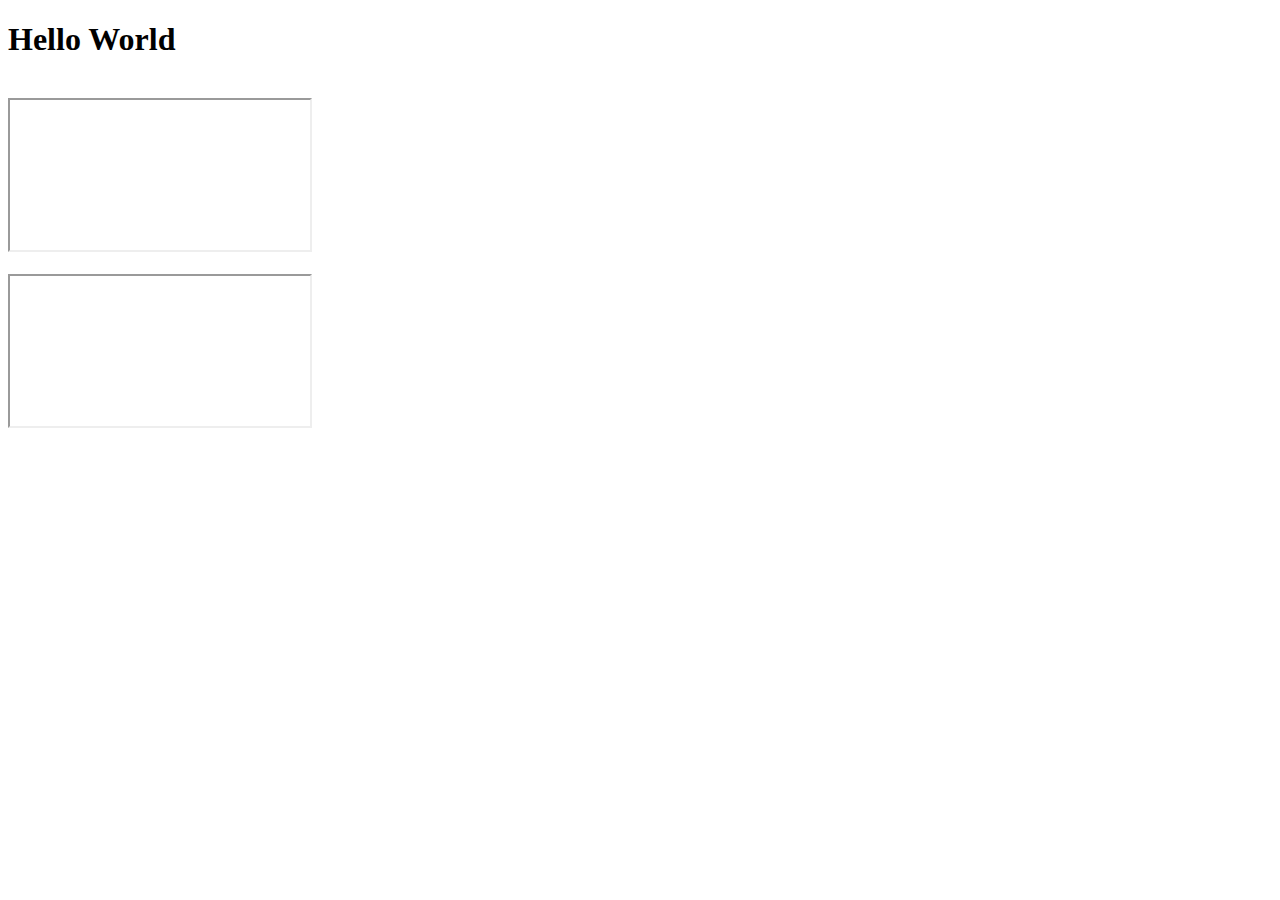
==== embeddingOriginalWork.html @ 26e69340 "Add files via upload" ====
<!DOCTYPE html>
<html>
	<head>
		<title>Hello World</title>
	</head>
	<body>
		<h1>Hello World</h1>
		<br>
		<iframe>https://youtu.be/Xw8NADU8gA8?t=180/iframe></iframe> 
		<br>
		<br>
		<iframe>https://goo.gl/maps/sQyStgeZaXC9XALS7</iframe>
	</body>
</html>
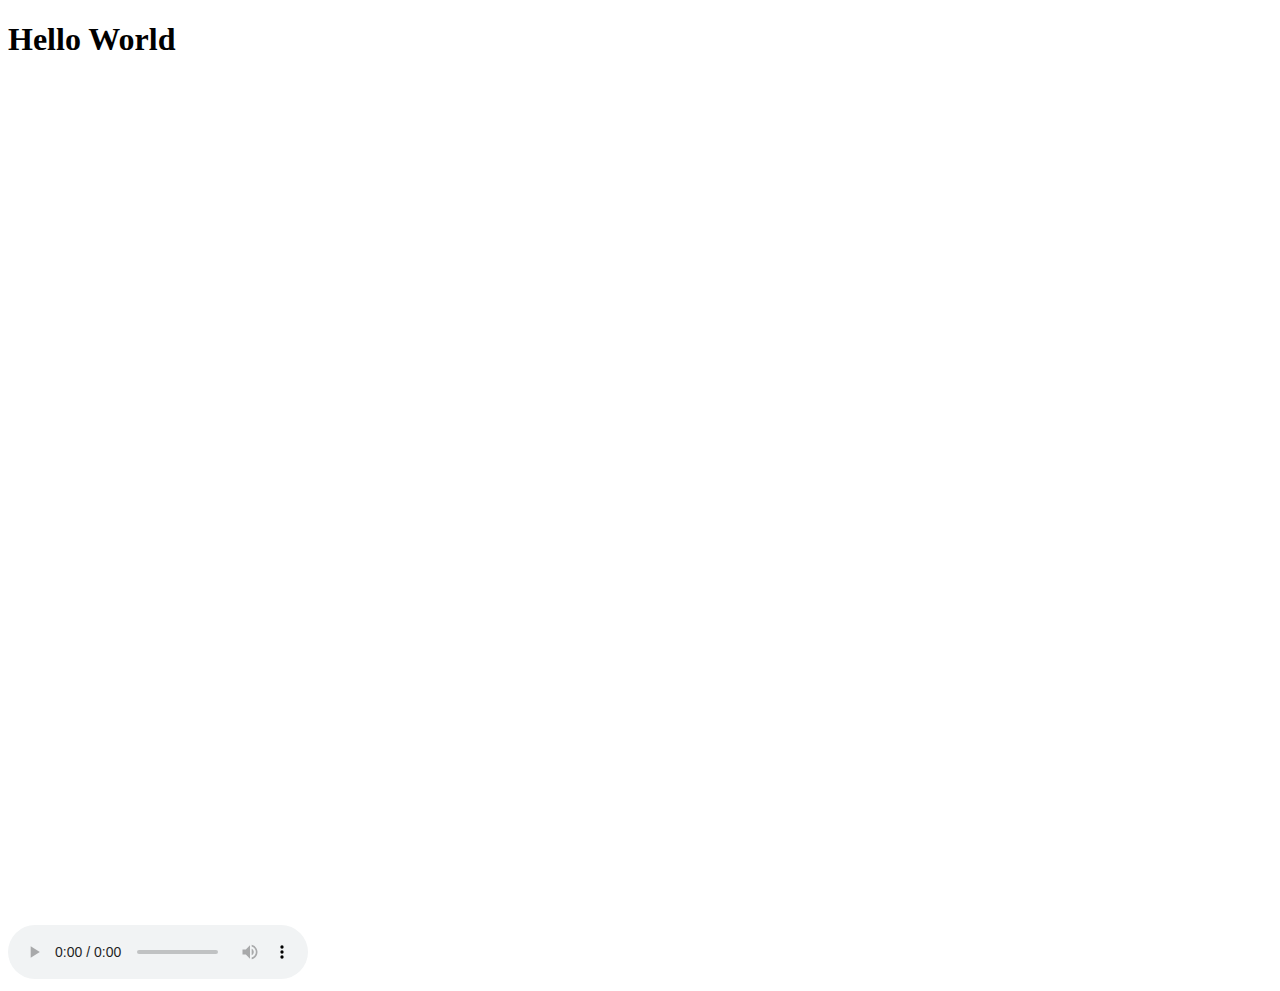
==== commit 9b7ffe6c: "Add files via upload" ====
--- a/embeddingOriginalWork.html
+++ b/embeddingOriginalWork.html
@@ -6,9 +6,14 @@
 	<body>
 		<h1>Hello World</h1>
 		<br>
-		<iframe>https://youtu.be/Xw8NADU8gA8?t=180/iframe></iframe> 
+        <iframe width="560" height="315" src="https://www.youtube.com/embed/HRtWl1-PpGc?start=180" title="YouTube video player" frameborder="0" allow="accelerometer; autoplay; clipboard-write; encrypted-media; gyroscope; picture-in-picture" allowfullscreen></iframe>		<br>
 		<br>
+        <br>
+		<iframe src="https://www.google.com/maps/embed?pb=!1m18!1m12!1m3!1d11318.40401339194!2d144.96883844873932!3d-37.84767546889492!2m3!1f0!2f0!3f0!3m2!1i1024!2i768!4f13.1!3m3!1m2!1s0x6ad6680c4961a545%3A0xcfde1155b81a8e8!2sAlbert%20Park%20Grand%20Prix%20Circuit!5e0!3m2!1sen!2sus!4v1649441637445!5m2!1sen!2sus" width="600" height="450" style="border:0;" allowfullscreen="" loading="lazy" referrerpolicy="no-referrer-when-downgrade"></iframe>
+		<br> 
 		<br>
-		<iframe>https://goo.gl/maps/sQyStgeZaXC9XALS7</iframe>
+		<audio controls>
+			<source src="RaceSounds.mp3" type="audio/mpeg">
+		</audio>
 	</body>
 </html>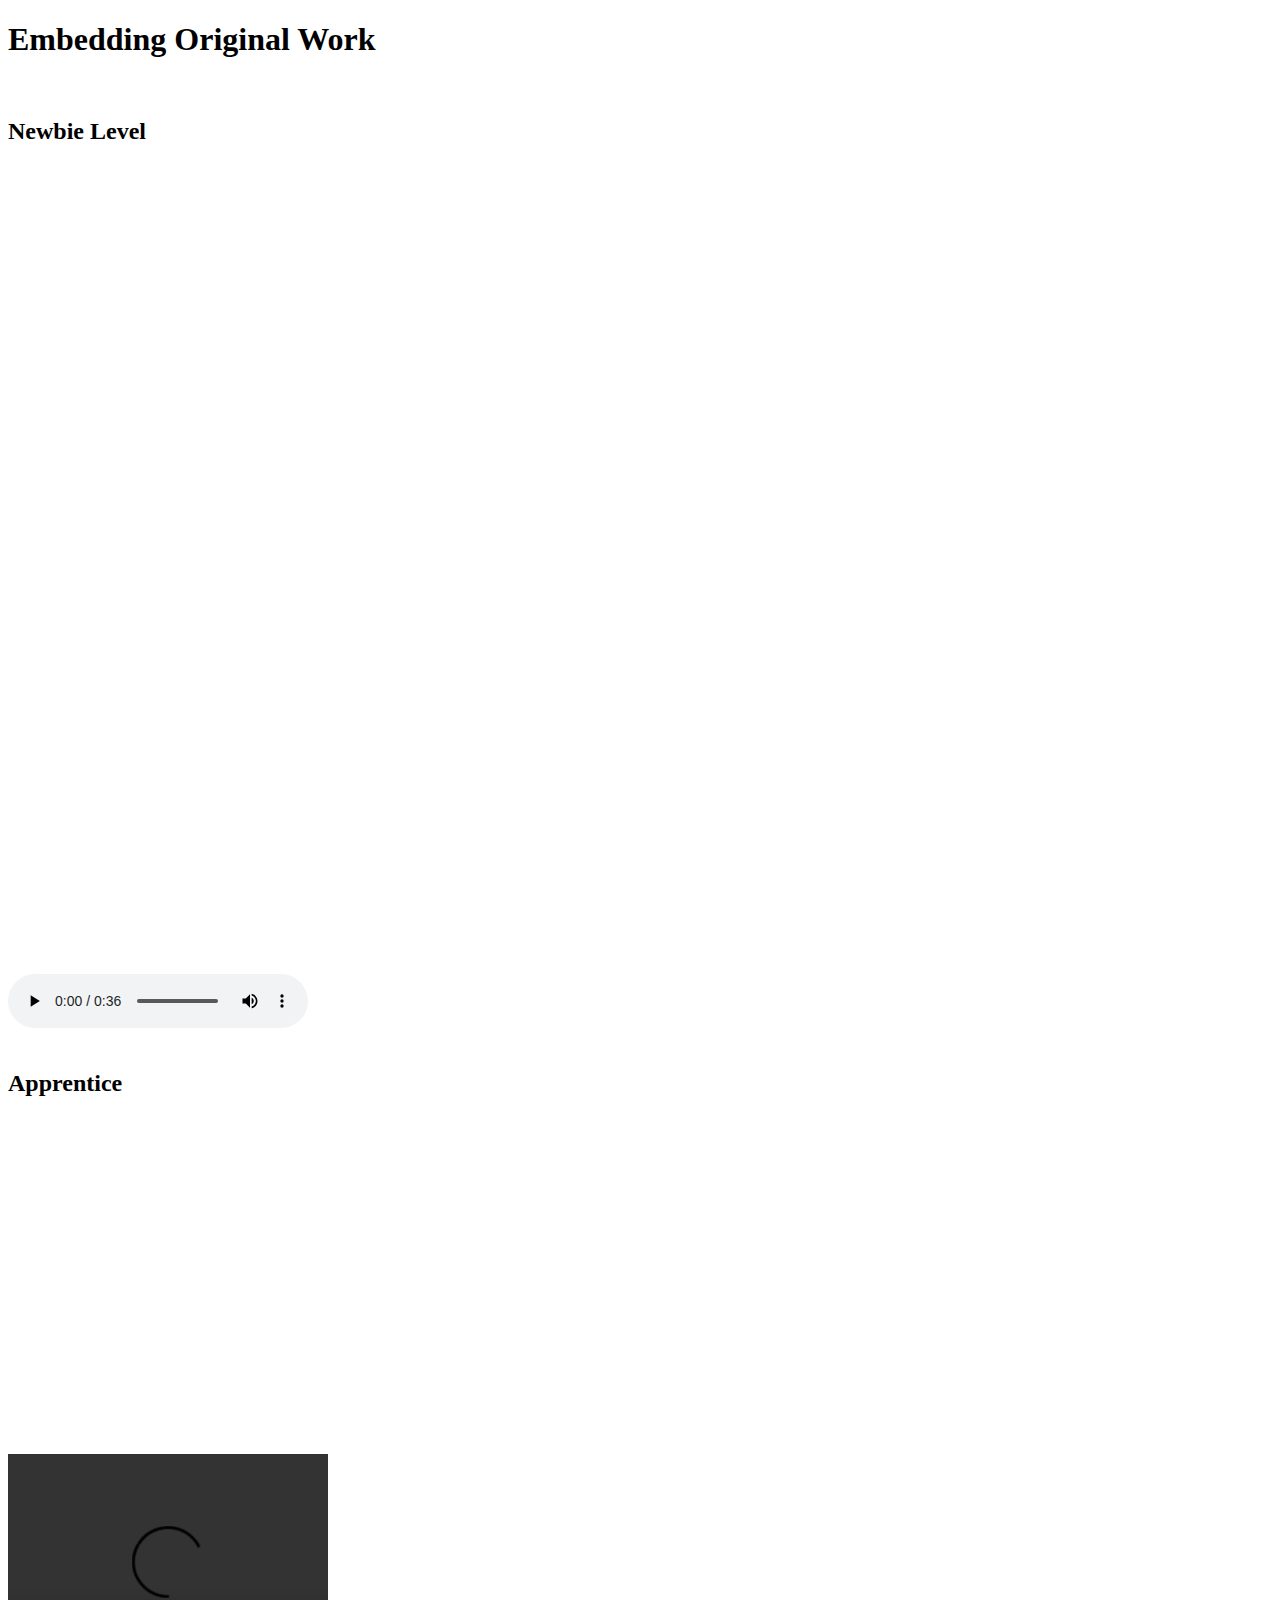
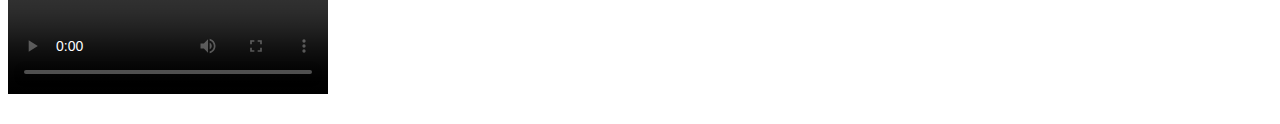
==== commit 30ae6b54: "Add files via upload" ====
--- a/embeddingOriginalWork.html
+++ b/embeddingOriginalWork.html
@@ -1,19 +1,32 @@
 <!DOCTYPE html>
 <html>
 	<head>
-		<title>Hello World</title>
+		<title>EmbeddingOriginalWork</title>
 	</head>
 	<body>
-		<h1>Hello World</h1>
+		<h1>Embedding Original Work</h1>
 		<br>
-        <iframe width="560" height="315" src="https://www.youtube.com/embed/HRtWl1-PpGc?start=180" title="YouTube video player" frameborder="0" allow="accelerometer; autoplay; clipboard-write; encrypted-media; gyroscope; picture-in-picture" allowfullscreen></iframe>		<br>
+		<h2>Newbie Level</h2>
+        <iframe width="560" height="315" src="https://www.youtube.com/embed/HRtWl1-PpGc?start=180" title="YouTube video player" frameborder="0" allow="accelerometer; autoplay; clipboard-write; encrypted-media; gyroscope; picture-in-picture" allowfullscreen></iframe>
+        <br>
 		<br>
-        <br>
 		<iframe src="https://www.google.com/maps/embed?pb=!1m18!1m12!1m3!1d11318.40401339194!2d144.96883844873932!3d-37.84767546889492!2m3!1f0!2f0!3f0!3m2!1i1024!2i768!4f13.1!3m3!1m2!1s0x6ad6680c4961a545%3A0xcfde1155b81a8e8!2sAlbert%20Park%20Grand%20Prix%20Circuit!5e0!3m2!1sen!2sus!4v1649441637445!5m2!1sen!2sus" width="600" height="450" style="border:0;" allowfullscreen="" loading="lazy" referrerpolicy="no-referrer-when-downgrade"></iframe>
 		<br> 
 		<br>
 		<audio controls>
 			<source src="RaceSounds.mp3" type="audio/mpeg">
 		</audio>
+		<br>
+		<br>
+		<h2>Apprentice</h2>
+		<iframe width="560" height="315" src="https://www.youtube.com/embed/cpBABAXlxhg?start=180" title="YouTube video player" frameborder="0" allow="accelerometer; autoplay; clipboard-write; encrypted-media; gyroscope; picture-in-picture" allowfullscreen></iframe>
+		<br>
+		<br>
+		<video width="320" height="240" controls>
+			<source src="AruniVilla.mp4" type="video/mp4">
+		</video>
+		<br>
+		<br>
+		<object data="https://ronaldo.com/wp-content/uploads/2020/03/GettyImages-999533962.jpg" width="300" height="200"></object>
 	</body>
 </html>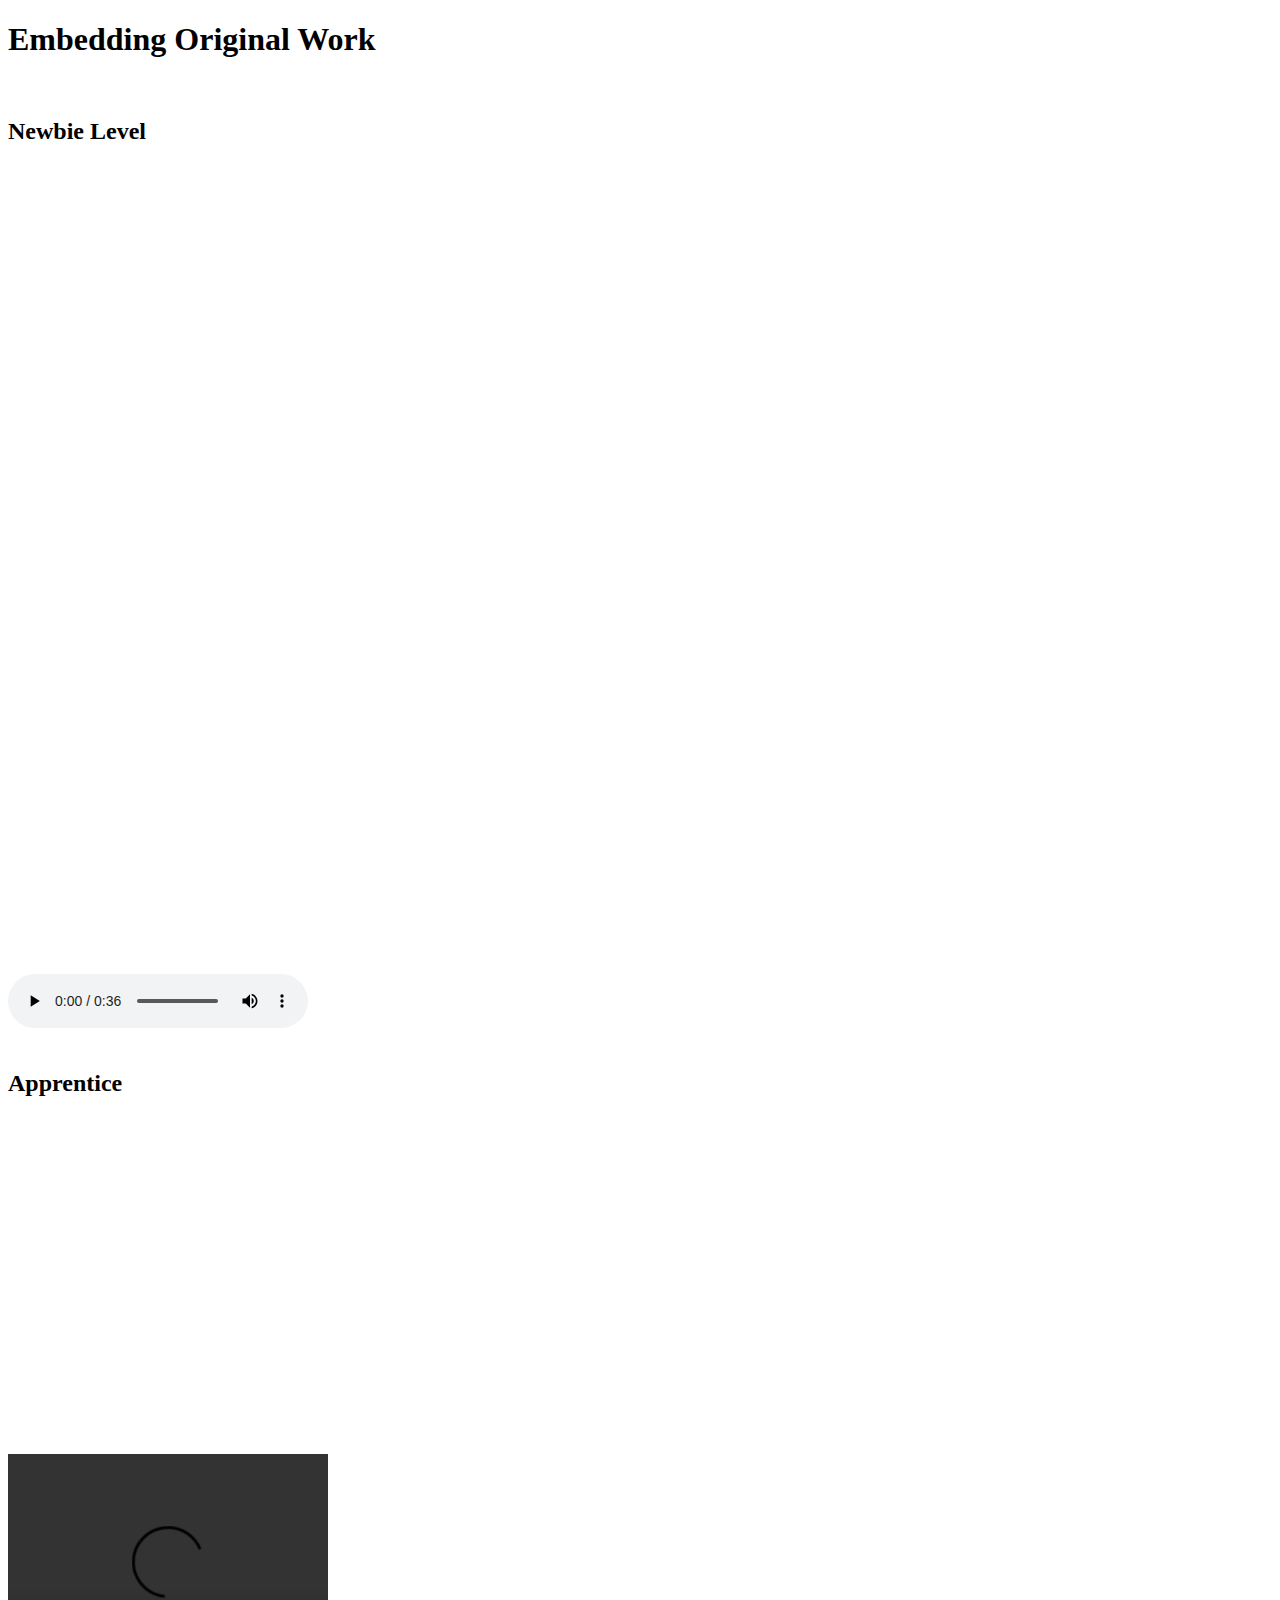
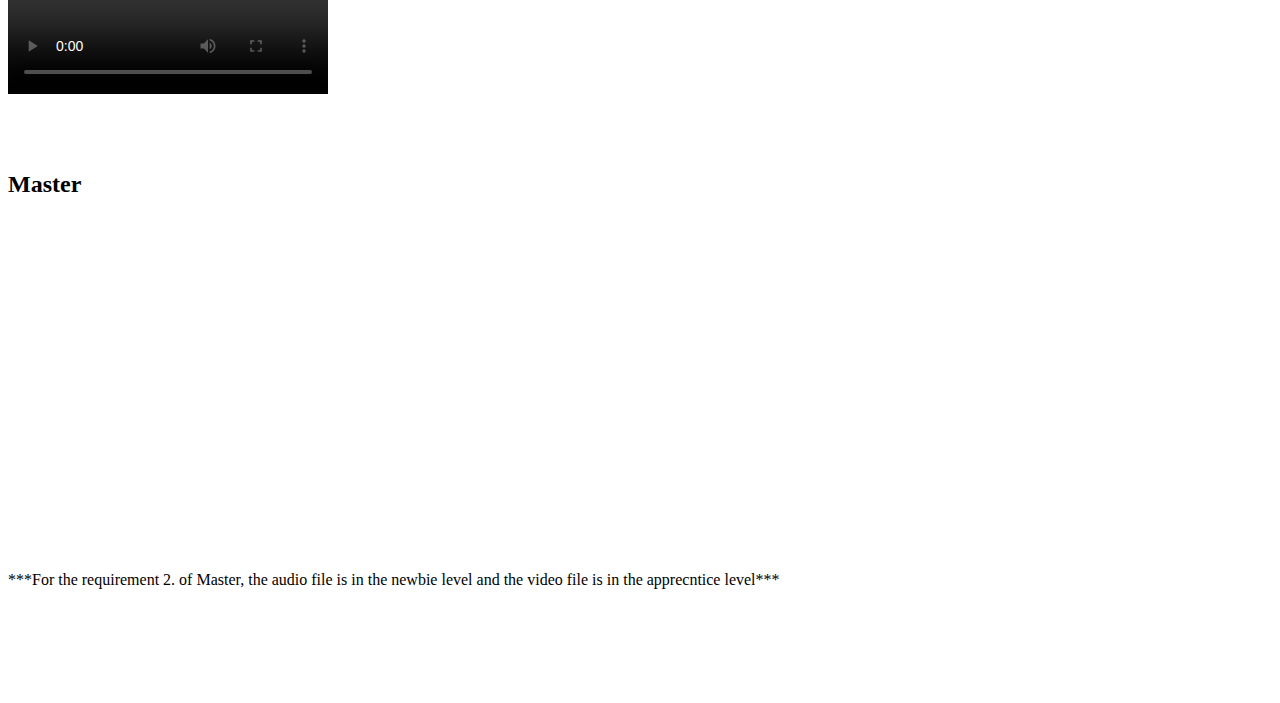
==== commit 823e55f7: "Add files via upload" ====
--- a/embeddingOriginalWork.html
+++ b/embeddingOriginalWork.html
@@ -28,5 +28,19 @@
 		<br>
 		<br>
 		<object data="https://ronaldo.com/wp-content/uploads/2020/03/GettyImages-999533962.jpg" width="300" height="200"></object>
+		<br>
+		<br>
+		<h2>Master</h2>
+		<iframe width="560" height="315" src="https://www.youtube.com/embed/hpOyXuKfz70?start=180&autoplay=1&mute=1" title="YouTube video player" frameborder="0" allow="accelerometer; autoplay; clipboard-write; encrypted-media; gyroscope; picture-in-picture" allowfullscreen></iframe>
+		<br>
+		<br>
+		<p>***For the requirement 2. of Master, the audio file is in the newbie level and the video file is in the apprecntice level***</p>
+		<br>
+		<object data="https://a.espncdn.com/photo/2016/0609/r91021_1296x729_16-9.jpg" width="300" height="200"></object>
+		<br>
+		<br>
+		<br>
+		<br>
+		<div class="taggbox-container" style="width:50%;height:50%;overflow: auto;"><div class="taggbox-socialwall" data-wall-id="91711" view-url="https://widget.taggbox.com/91711"></div><script src="https://widget.taggbox.com/embed.min.js" type="text/javascript"></script></div>
 	</body>
 </html>